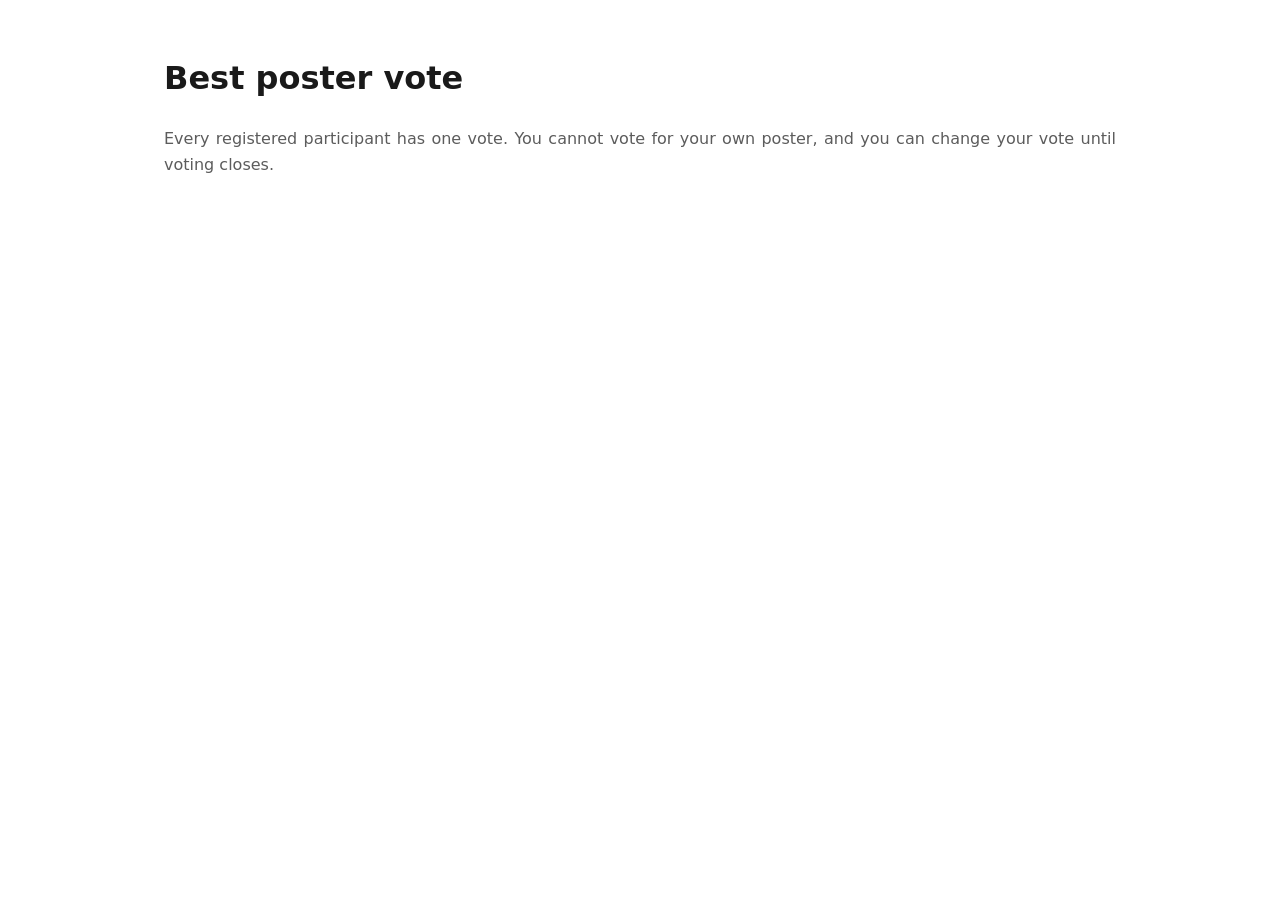
==== vote.html @ e7430e59 "Add best-poster voting with a ballot page and an admin Voting tab Registered participants with a con" ====
<!doctype html>
<html lang="en">
<head>
<meta charset="utf-8">
<meta name="viewport" content="width=device-width, initial-scale=1">
<title>Best poster vote — PINTS</title>
<meta name="description" content="Vote for the best poster at PINTS. Registered participants only, one vote each.">
<link rel="stylesheet" href="css/styles.css">
</head>
<body>
<header id="site-header"></header>
<main class="wrap">
  <h1>Best poster vote</h1>
  <p class="prose muted">Every registered participant has one vote. You cannot vote
    for your own poster, and you can change your vote until voting closes.</p>

  <div id="msg" class="msg" role="status" aria-live="polite"></div>
  <p id="status"></p>
  <form id="ballot" hidden>
    <label for="q">Find a poster
      <span class="hint">Board number, title, author or affiliation.</span>
    </label>
    <input id="q" type="text" autocomplete="off">
    <fieldset>
      <legend>Posters</legend>
      <div id="choices" class="vote-choices"></div>
    </fieldset>
    <div class="actions">
      <button type="submit" id="cast">Cast my vote</button>
      <button type="button" id="withdraw" class="secondary" hidden>Withdraw my vote</button>
    </div>
  </form>
</main>
<footer id="site-footer"></footer>
<script type="module" src="js/page-vote.js"></script>
</body>
</html>
---- css/styles.css ----
:root {
  --ink: #1a1a1a;
  --muted: #5c5c5c;
  --line: #dcdcdc;
  --bg: #ffffff;
  --bg-soft: #f6f6f4;
  --accent: #7b1e3a;
  --accent-soft: #f3e6ea;
  /* The hovered state of a button, both accent and err darkened about 20%.
     Literal hex rather than a color-mix(), to match every other token here and
     so the contrast figures below are a property of the file rather than of
     whatever the browser computes: white text is 10.1:1 on --accent and 12.5:1
     on --accent-dark, so hovering only ever improves legibility. */
  --accent-dark: #62182e;
  --ok: #1c6b3f;
  --warn: #8a5a00;
  --err: #a01b1b;
  --err-dark: #801616;
  --measure: 68ch;
  --radius: 6px;
}

*, *::before, *::after { box-sizing: border-box; }

body {
  margin: 0;
  font: 16px/1.6 system-ui, -apple-system, "Segoe UI", Roboto, sans-serif;
  color: var(--ink);
  background: var(--bg);
  text-align: justify;
}

/* padding-inline rather than the `padding` shorthand. As a shorthand this also
   set padding-block:0, and a class beats an element selector, so it silently
   overrode `main`'s own padding-block on every page — the copy sat flush against
   the header. The header, hero and footer wraps set padding-block explicitly and
   are unaffected either way. */
.wrap { max-width: 62rem; margin: 0 auto; padding-inline: 1.25rem; }
.prose { max-width: none; }
.prose h1, .prose h2, .prose h3 { line-height: 1.25; margin: 2rem 0 .5rem; }
.prose p, .prose ul, .prose ol { margin: 0 0 1rem; }
/* Speaker name + photo, used on the home page under "Keynote", "PINTS without
   borders", and "Invited speakers". .speaker-grid lets several sit side by
   side on a wide screen and stack on a narrow one. */
.speaker { display: flex; align-items: center; gap: .75rem; margin: 0 0 1rem; }
.speaker-photo { width: 4rem; height: 4rem; border-radius: 50%; object-fit: cover; flex: 0 0 auto; }
.speaker-grid { display: flex; flex-wrap: wrap; gap: 0 2rem; }
.speaker a { color: var(--ink); }
/* Photographs side by side in page copy: wrap images in <div class="photo-row">
   in the Pages editor. Markdown puts consecutive images in one <p>, blank-line
   separated ones in several, so the paragraphs step aside (display: contents)
   and the images themselves are the grid items either way. Two to a row on a
   wide screen, one on a phone. */
.photo-row { display: grid; grid-template-columns: repeat(auto-fit, minmax(16rem, 1fr)); gap: .75rem; margin: 0 0 1.5rem; }
.photo-row > p { display: contents; }
.photo-row img { display: block; width: 100%; aspect-ratio: 3 / 2; object-fit: cover; border-radius: var(--radius); }
/* Markdown cannot attach a class, so any image embedded in content/*.md needs a
   global guard — without this a wide logo overflows .prose and makes the whole
   page scroll sideways. */
img { max-width: 100%; height: auto; }
a { color: var(--accent); }

/* Header and nav */
.site-header { border-bottom: 1px solid var(--line); background: var(--bg-soft); }
.site-header .wrap { display: flex; flex-wrap: wrap; align-items: center; gap: .5rem 1.5rem; padding-block: .85rem; }
/* The brand is the PINTS mark rather than the word. Sized by height so the
   header row keeps the height the 1.35rem bold text used to give it; the brain
   sits above the cap line, which is why the box is a little taller than the
   letters look. */
.brand { display: flex; align-items: center; text-decoration: none; }
.brand img { display: block; height: 1.85rem; width: auto; }
/* The hamburger toggle. Hidden here (desktop default); the narrow-viewport
   media query near the end of this file is what actually shows it and turns
   .site-nav into the panel it opens. */
.nav-toggle {
  display: none;
  flex-direction: column;
  justify-content: center;
  align-items: center;
  gap: .3rem;
  width: 2.25rem;
  height: 2.25rem;
  padding: 0;
  margin-left: auto;
  background: none;
  border: none;
  border-radius: var(--radius);
  cursor: pointer;
}
.nav-toggle-bar {
  display: block;
  width: 1.35rem;
  height: 2px;
  background: var(--ink);
  border-radius: 1px;
  transition: transform .2s ease, opacity .2s ease;
}
/* Morphs the three bars into an X when open -- the same button has to read
   as "close" once the panel is showing. */
.nav-toggle[aria-expanded="true"] .nav-toggle-bar:nth-child(1) { transform: translateY(.6rem) rotate(45deg); }
.nav-toggle[aria-expanded="true"] .nav-toggle-bar:nth-child(2) { opacity: 0; }
.nav-toggle[aria-expanded="true"] .nav-toggle-bar:nth-child(3) { transform: translateY(-.6rem) rotate(-45deg); }
@media (prefers-reduced-motion: reduce) {
  .nav-toggle-bar { transition: none; }
}
.site-nav { display: flex; flex-wrap: wrap; gap: .25rem 1.05rem; margin-left: auto; }
/* nowrap so a two-word label like "My account" can never break mid-label and
   drag the row height with it. */
.site-nav a { color: var(--muted); text-decoration: none; padding: .25rem 0; border-bottom: 2px solid transparent; white-space: nowrap; transition: color .2s ease; }
.site-nav a[aria-current="page"] { color: var(--ink); border-bottom-color: var(--accent); }
.site-nav a.auth-link, .site-nav button.auth-link { color: var(--accent); font-weight: 600; }
/* The "Sign out" trigger is a <button>, not a link, since it performs an
   action rather than navigating. Reset to look like the <a> it sits next to. */
.site-nav button.auth-link {
  background: none;
  border: none;
  border-bottom: 2px solid transparent;
  font: inherit;
  cursor: pointer;
  padding: .25rem 0;
  transition: color .2s ease;
}
/* display:contents so the links inside become flex items of .site-nav and pick
   up its gap, rather than bunching together inside the wrapper. */
.site-nav .auth-links { display: contents; }

/* Hover and keyboard focus both flag a nav item the same way: a step darker
   and visually heavier. The weight is faked with a doubled text-shadow
   rather than a real font-weight change -- a real one shifts each glyph's
   own width, which nudges every item after it in the row; the shadow adds
   heft without moving anything. outline: none because that colour + weight
   change on the element itself IS the focus indicator here -- otherwise
   .site-nav button.auth-link would also inherit the thick accent box
   :is(button, .button):focus-visible below draws for real buttons, which
   reads as a stray box around a few words of plain text. */
.site-nav a:hover, .site-nav a:focus-visible,
.site-nav button.auth-link:hover, .site-nav button.auth-link:focus-visible {
  text-shadow: 0 0 .5px currentColor, 0 0 .5px currentColor;
  outline: none;
}
.site-nav a:not(.auth-link):hover, .site-nav a:not(.auth-link):focus-visible {
  color: var(--ink);
}
.site-nav a.auth-link:hover, .site-nav a.auth-link:focus-visible,
.site-nav button.auth-link:hover, .site-nav button.auth-link:focus-visible {
  color: var(--accent-dark);
}

/* The "My account" dropdown under the "Sign out" trigger. Positioned relative
   to .nav-dropdown itself, so it hangs directly under the trigger regardless
   of where that trigger falls in the flex row. */
.nav-dropdown { position: relative; }
/* padding-top, not margin-top, bridges the visual gap down to .nav-dropdown-panel
   below: it is part of THIS element's own box, which stays in the DOM (just
   invisible) the whole time, rather than being blank page the pointer has to
   cross between the trigger and a menu that only exists once hovered. Without
   it, moving the mouse from "Sign out" down to "My account" passes through a
   moment where the pointer is over neither element, :hover on .nav-dropdown
   is lost, and the menu closes before the cursor arrives.

   opacity/visibility/pointer-events, not display: none, so the close/open can
   transition (matches .to-top's pattern above) instead of snapping. */
.nav-dropdown-menu {
  position: absolute;
  top: 100%;
  right: 0;
  padding-top: .6rem;
  opacity: 0;
  visibility: hidden;
  pointer-events: none;
  transform: translateY(-4px);
  transition: opacity .15s ease, transform .15s ease, visibility .15s;
  z-index: 20;
}
/* :focus-within keeps the menu reachable without a mouse: tabbing onto the
   trigger (or into the menu itself) opens it, same as hovering.
   [data-open="true"] is set by js/layout.js on a tap: there is no :hover on a
   touch screen, so the first tap opens the panel instead of acting. */
.nav-dropdown:hover .nav-dropdown-menu,
.nav-dropdown:focus-within .nav-dropdown-menu,
.nav-dropdown[data-open="true"] .nav-dropdown-menu {
  opacity: 1;
  visibility: visible;
  pointer-events: auto;
  transform: translateY(0);
}
/* The actual visible box. Separate from .nav-dropdown-menu so the bridge
   above can stay invisible while this carries all the chrome. No caret: it
   floats clear of the trigger (see the bridge's padding-top above) rather
   than sitting flush against it, so proximity alone reads as "belongs to
   Sign out" without needing an arrow to spell it out. */
.nav-dropdown-panel {
  position: relative;
  min-width: max-content;
  padding: .4rem;
  background: var(--bg);
  border: 1px solid var(--line);
  border-radius: .9rem;
  box-shadow: 0 8px 20px rgb(from var(--ink) r g b / .16);
}
/* Each row gets its own soft highlight on hover, not the panel as a whole --
   the fill belongs to the item you're pointing at. */
.nav-dropdown-panel a {
  display: block;
  color: var(--ink);
  border-bottom: none;
  padding: .55rem .9rem;
  border-radius: .55rem;
  transition: background-color .15s ease;
}
.nav-dropdown-panel a:hover, .nav-dropdown-panel a:focus-visible {
  background: var(--accent-soft);
}

/* Footer */
.site-footer { margin-top: 4rem; border-top: 1px solid var(--line); background: var(--bg-soft); }
.site-footer .wrap { padding-block: 1.5rem; color: var(--muted); font-size: .9rem; }

/* Back to top (js/layout.js). The header is not sticky, so on the long pages —
   the abstract list, the program, the review console with rows open — there is
   otherwise no way back to the nav but dragging.

   visibility, not opacity alone: a transparent button is still in the tab order,
   and tabbing into a control nobody can see is worse than not having one. */
.to-top {
  position: fixed; right: 1rem; bottom: calc(1rem + env(safe-area-inset-bottom));
  width: 2.75rem; height: 2.75rem; padding: 0; border-radius: 50%;
  display: flex; align-items: center; justify-content: center;
  font-size: 1.25rem; line-height: 1;
  box-shadow: 0 2px 8px rgba(0, 0, 0, .25);
  /* Only has to beat the normal flow — nothing else on the site is positioned.
     dialog.confirm lives in the top layer and is above this regardless. */
  z-index: 10;
  opacity: 0; visibility: hidden; pointer-events: none;
  transition: opacity .15s ease, visibility .15s;
}
.to-top-shown { opacity: 1; visibility: visible; pointer-events: auto; }
@media (prefers-reduced-motion: reduce) {
  .to-top { transition: none; }
  /* Belt and braces with js/hero-slider.js, which does not start its timer at
     all under reduced motion: if the slider is ever advanced some other way,
     the photographs still cut rather than slide. */
  .hero-slide { transition: none !important; }
  .album-thumbs img { transition: none; }
  .nav-dropdown-menu { transition: none; }
}

main { padding-block: 2rem 1rem; }
/* The home page's hero is a filled band, not just a rule: its bottom edge needs
   more clearance than a plain header before the copy starts, or the two read as
   one block. */
.hero + main { padding-top: 3.5rem; }

/* Hero */
/* position and overflow are for the photographs behind it (see below); the band
   takes no z-index of its own, so it stays under .to-top's 10 and the normal
   flow decides everything else.

   min-height because content height alone crops a landscape photograph to a
   strip too thin to make out. It scales with the viewport rather than sitting
   at one number: 26rem is a good band on a laptop and far too much of a phone
   screen, and the floor is the height the hero had before the photographs, so
   the band never gets shorter than it used to be at any width.

   The content is centred in that height rather than sitting at the top. Once
   min-height exceeds what the logo and buttons need, the surplus would
   otherwise all fall below them and leave the band looking bottom-heavy. */
.hero {
  position: relative;
  overflow: hidden;
  min-height: clamp(20rem, 30vw, 26rem);
  display: flex;
  flex-direction: column;
  justify-content: center;
  background: var(--accent-soft);
  border-bottom: 1px solid var(--line);
}
/* Positioned and lifted, so the logo and buttons paint above both the photo
   layer and the legibility veil below. The 1 only has to beat those two; it
   stays well under .to-top's 10, which is the only other z-index here.

   The padding is asymmetric on purpose: the action row is the last thing in the
   hero and needs little room under it, while the band itself has to read as
   separate from the copy that follows (see main's padding-top).

   width:100% is not redundant. .hero is a flex column now, which makes this a
   flex item, and .wrap's own `margin: 0 auto` is an auto margin on the cross
   axis -- which switches stretch off and leaves the item shrink-to-fit. The
   column then collapsed to the width of the widest thing in it, taking the
   logo's `width: 100%` down with it. This restores the block-layout behaviour:
   full width, capped by max-width, centred by the auto margins. */
.hero .wrap { position: relative; z-index: 1; width: 100%; padding-block: 3rem 1.75rem; }
/* The wrap spans the full 62rem column across the middle of the band, so it
   would otherwise swallow every click aimed at the photographs behind it --
   including the empty space either side of the logo, which is most of the
   column. Made transparent to the pointer instead, with the buttons switched
   back on: pointer-events is inherited, so that is one declaration and one
   exception rather than a rule per child.

   The logo is deliberately not on that list. It is an image, not a control, and
   clicking it goes to the Archive along with the rest of the band. */
.hero .wrap { pointer-events: none; }
.hero .wrap :is(a, button) { pointer-events: auto; }
/* Room for the chip, which is out of flow and would otherwise sit 3px under the
   buttons at every width between roughly 700 and 1100, where the band's height
   is what the content asks for rather than the min-height. Conditional so a hero
   with no photographs -- and so no link and no chip -- keeps the tight bottom the
   comment above argues for, instead of growing an empty strip under the actions. */
.hero:has(.hero-link:not([hidden])) .wrap { padding-bottom: 3rem; }
/* More air between the logo and the buttons than .actions gives it elsewhere.
   The global 1.5rem is sized for an action row that closes a form, sitting just
   under the last field it applies to. Here the two are separate things -- an
   identity and a set of choices -- and at the hero's size they read as crowded
   at that distance. Scoped to .hero so no form on any other page moves. */
.hero .actions { margin-top: 2.75rem; }

/* Hero photographs (js/hero-slider.js).

   Three layers, and each one is load-bearing:

   1. .hero-photos carries the opacity, rather than each slide carrying its own.
      Two slides overlap mid-transition, and per-slide opacity would make the
      overlap darker than either slide alone -- a visible pulse on every change.

   2. Each slide carries a burgundy veil in `color` blend mode, which keeps the
      photograph's luminosity and takes only hue and saturation from --accent.
      Without it a quarter-strength photograph over --accent-soft comes out a
      flat grey-pink and the band stops reading as the PINTS colour at all.

   3. .hero::after, below, lifts the middle back up for the text.

   The opacity and the veil's alpha are a matched pair, not two free knobs. The
   veil covers the middle of the band, where all the type is, so raising it buys
   back the contrast that raising the opacity costs -- while the band's left and
   right thirds, which the veil fades out over, keep the full strength. Moving
   one without the other is what makes the hero either muddy or illegible.
   Measured behind the type, against a black pixel -- the worst case any
   photograph can present: .45/.78 holds the wordmark at 6.7:1 and the date line
   at 4.4:1. Over a mid-tone the date line is 4.9:1. See the contrast note on
   .hero::after. */
.hero-photos { position: absolute; inset: 0; opacity: var(--hero-photo-opacity, .45); }
/* Legibility veil, over the photographs and under the logo.

   The hero's text is the logo SVG, and its date and subtitle lines are #808080
   -- which manages only 3.3:1 against the bare --accent-soft band, before any
   photograph darkens it further. This puts --accent-soft back over the middle
   of the band, where .wrap's 62rem column sits, and fades out to nothing at the
   edges so the photographs stay at full strength either side of the type.

   That grey is the ceiling on how clear the photographs can get: it is what
   stops --hero-photo-opacity going higher, not the logo itself, which has
   contrast to spare. Fixing GREY in scripts/logo/build_logo.py would lift the
   ceiling for both numbers -- see the README.

   It cannot be a ::before: generated content before the first child would paint
   under .hero-photos rather than over it, which is why .hero .wrap needs the
   z-index above -- this ::after is the last child and would otherwise cover the
   logo along with the photographs.

   The end stops are --accent-soft at zero alpha, written with relative colour
   syntax, and NOT the `transparent` keyword. `transparent` is rgba(0,0,0,0), so
   a gradient running to it interpolates through transparent *black* and lays a
   grey cast over both ends of the band -- visible even with no photographs
   behind it, where this layer is supposed to be invisible. Fading to the same
   colour at zero alpha keeps the hue constant, which makes the whole veil a
   no-op over the bare --accent-soft band. */
.hero::after {
  content: "";
  position: absolute; inset: 0;
  pointer-events: none;
  background: linear-gradient(90deg,
    rgb(from var(--accent-soft) r g b / 0) 0%,
    rgb(from var(--accent-soft) r g b / .78) 20%,
    rgb(from var(--accent-soft) r g b / .78) 80%,
    rgb(from var(--accent-soft) r g b / 0) 100%);
}
/* Every slide waits off the right edge; .hero's overflow:hidden clips it there.
   No transition in this state on purpose -- a slide that has just stopped being
   .leaving returns here, and it must jump back rather than fly across the band
   in front of the reader. */
.hero-slide {
  position: absolute; inset: 0;
  background-size: cover; background-position: center;
  transform: translateX(100%);
  /* So the duotone below blends with this slide's own photograph and nothing
     else. Not left to the transform to isolate: the on-screen slide is
     `transform: none`, which creates no stacking context, and the tint would
     then reach the hero band underneath. */
  isolation: isolate;
}
/* The burgundy duotone, per slide rather than over the whole layer. On the
   layer it painted even with no slides beneath it -- blending against nothing
   leaves the source colour, so an empty hero came out washed burgundy instead
   of the plain --accent-soft band it is supposed to be. */
.hero-slide::after {
  content: "";
  position: absolute; inset: 0;
  background: var(--accent);
  mix-blend-mode: color;
}
/* The band itself is the link to the Archive (js/page-content.js reveals it once
   photographs have actually mounted), and .hero-credit is the corner of it that
   says so.

   One link, two affordances: the chip answers "is this clickable?", and the
   band-sized target means nobody has to hit the chip to act on the answer. The
   chip is a span rather than a second anchor -- two links to the same page would
   be two tab stops announcing the same destination -- which also means the
   accessible name is its own visible text and needs no aria-label.

   z-index 1 lifts the link over the photo layer and over .hero::after; .wrap
   carries the same 1 and comes later in the markup, so the buttons still paint
   on top of this and still take their own clicks. */
.hero-link {
  position: absolute;
  inset: 0;
  z-index: 1;
  cursor: pointer;
  /* The chip is inside the anchor and would otherwise inherit the underline the
     UA puts on every link. It gets one back on hover, below. */
  text-decoration: none;
}
/* A ring rather than anything that touches the photographs. Lifting
   --hero-photo-opacity on hover was the obvious cue and the wrong one: it is
   half of a matched pair with the .hero::after alpha, and moving it alone takes
   the date line under 4.5:1 against a dark photograph. This sits at the band's
   edges, where there is no type at all. */
.hero-link:hover { box-shadow: inset 0 0 0 2px rgb(from var(--accent) r g b / .2); }
/* Inset, because an element the size of the band would otherwise draw its ring
   half under the header and off the sides of the window. */
.hero-link:focus-visible { outline: 3px solid var(--accent); outline-offset: -3px; }

/* The chip, sitting in the corner of the band like a photo credit.

   It carries its own background rather than trusting .hero::after for contrast:
   that veil fades to nothing at exactly the left and right edges, which is where
   this sits, so the text would otherwise be reading against an uncontrolled
   photograph at full strength.

   Anchored to the band's edge, not to .wrap's 62rem column -- past that width
   the two part company, and the corner of the photograph is where a credit
   belongs. */
.hero-credit {
  position: absolute;
  right: 1.25rem;
  bottom: .75rem;
  padding: .3rem .6rem;
  border: 1px solid var(--line);
  border-radius: var(--radius);
  background: rgb(from var(--bg) r g b / .85);
  color: var(--accent);
  font-size: .82rem;
  line-height: 1.3;
}
/* Driven by the link, not by the chip: the whole band is the target, so pointing
   anywhere in it should light the chip up rather than only the 236px that
   happen to be under the words. */
.hero-link:is(:hover, :focus-visible) .hero-credit { background: var(--bg); text-decoration: underline; }
.hero-slide.current { transform: none; transition: transform .9s ease; }
.hero-slide.leaving { transform: translateX(-100%); transition: transform .9s ease; }
/* The h1 holds only the logo image, so it carries no type of its own. `font:
   inherit` matters beyond tidiness: --measure is 68ch, and ch is the width of
   the element's own "0" — under the h1's bold display font that came out 9%
   wider than the identical rule on .prose. */
.hero h1 { margin: 0 0 .5rem; font: inherit; }
/* index.html puts the header logo inside the h1, so the h1's own margin still
   does the spacing.

   The cap used to be --measure, matching the prose column below so the hero and
   the page copy shared one left-to-right rhythm. It is wider than that now, to
   hold its own against the photographs behind it -- so the logo deliberately
   runs past the right edge of the text column below. width:100% keeps it
   shrinking to fit on a narrow screen, where the cap never comes into play. */
.hero h1 .logo {
  display: block;
  width: 100%;
  max-width: var(--hero-logo-width, 46rem);
  height: auto;
}

/* Cards, tables, forms */
figure { margin: 1rem 0; }
figcaption { margin-top: .35rem; max-width: var(--measure); color: var(--muted); font-size: .9rem; }
/* Inside an abstract panel card, the caption sits directly under the abstract
   body — it should wrap and set type at the same width and size as that text,
   not the global reading measure, which is narrower than the card. */
.card figcaption, .abstract-body figcaption { max-width: none; font-size: inherit; }

.card { border: 1px solid var(--line); border-radius: var(--radius); padding: 1rem 1.25rem; margin-bottom: 1rem; background: var(--bg); }
/* h1 when the card is a whole page (a shared abstract link), h3 in a list.
   Sized here rather than by level, so one abstract does not shout just
   because it happens to be alone on the page. */
.card :is(h1, h2, h3) { margin: 0 0 .25rem; font-size: 1.25rem; }
.card .byline { color: var(--muted); font-size: .92rem; margin: 0 0 .5rem; }
/* Status, topic and the share link share one line above the byline. */
.card .card-meta { margin: 0 0 .5rem; }
.card .card-meta:empty { display: none; }
/* The decision, not a label: a status pill is a statement about this abstract,
   so it is the one pill that carries colour. The three tones reuse the --ok /
   --warn / --err tokens and the tints .msg already uses, so nothing new enters
   the palette. Undecided is amber rather than grey because "waiting on us" is a
   state the committee should see, not a default. */
.pill.status { font-weight: 600; }
.pill.status-review { border-color: var(--warn); color: var(--warn); background: #fdf6e7; }
.pill.status-accepted { border-color: var(--ok); color: var(--ok); background: #eef7f1; }
.pill.status-rejected { border-color: var(--err); color: var(--err); background: #fbeeee; }
.permalink { font-size: .85rem; }

/* The public abstract list: one row per abstract, body behind a disclosure.
   A poster session runs to hundreds, so the row is the unit that has to stay
   cheap to scan — hence a tighter margin than the generic `details` rule, which
   was written for a single disclosure on the account page. */
.abstract { margin: 0 0 .4rem; }
.abstract > summary {
  display: flex; flex-wrap: wrap; align-items: baseline; gap: .35rem .75rem;
  padding: .55rem .85rem; font-weight: 400;
}
.abstract > summary:hover { background: var(--bg-soft); }
/* The title carries the weight; the author is the secondary cue you scan for
   when you already know whose poster you are looking for. */
.abstract .summary-title { font-weight: 600; }
.abstract .summary-authors { color: var(--muted); font-size: .92rem; }
.abstract .abstract-body { padding: .75rem 1rem 1rem; }
.abstract .abstract-body > .byline:first-child { margin-top: 0; }

/* The review console reuses the public list's row, plus the one number a
   decision meeting sorts on. Pushed to the end so the titles stay left-aligned
   however long the author line runs. */
.admin-abstract .summary-score { margin-left: auto; color: var(--muted); font-size: .9rem; white-space: nowrap; }
.admin-abstract > summary { gap: .35rem .6rem; }
.admin-abstract .actions { margin-top: 1rem; }

.topic-heading { margin: 2rem 0 .75rem; font-size: 1.15rem; }
.topic-heading .muted { font-weight: 400; font-size: .9rem; }
#expand-all { margin-bottom: 1rem; }

/* The best-poster ballot (vote.html). The whole row is the label, so a thumb
   on a phone at the poster session hits a target wider than the radio. The
   current vote is tinted with the accent rather than coloured as a status: it
   is the visitor's choice, not a decision about the poster. */
.vote-choices { display: grid; gap: .35rem; margin-top: 1rem; }
.vote-choice {
  display: flex; align-items: flex-start; gap: .6rem; margin: 0;
  padding: .5rem .75rem; border: 1px solid var(--line); border-radius: var(--radius);
  font-weight: 400; cursor: pointer; text-align: left;
}
.vote-choice:hover { background: var(--bg-soft); }
.vote-choice:has(input:checked) { border-color: var(--accent); background: var(--accent-soft); }
.vote-choice:has(input:disabled) { cursor: default; opacity: .6; }
.vote-choice input { margin-top: .4rem; }
.vote-choice > span { display: flex; flex-direction: column; }
.vote-title { font-weight: 600; }
.vote-authors { color: var(--muted); font-size: .92rem; }
.vote-control { margin: .75rem 0 0; display: flex; flex-wrap: wrap; align-items: center; gap: .5rem; }
.vote-mine { color: var(--accent); }
.vote-banner a { font-weight: 600; }

/* Admin voting tab: one bar per poster, the share of counted ballots. */
.vote-stats { display: flex; flex-wrap: wrap; gap: .75rem; margin: 1rem 0; }
.vote-stat { border: 1px solid var(--line); border-radius: var(--radius); padding: .6rem .9rem; min-width: 9rem; }
.vote-stat strong { display: block; font-size: 1.5rem; line-height: 1.2; font-variant-numeric: tabular-nums; }
.vote-stat span { color: var(--muted); font-size: .85rem; }
.vote-bar { display: block; height: .5rem; background: var(--accent); border-radius: 999px; min-width: 2px; }
.vote-bar-track { display: block; width: 8rem; background: var(--bg-soft); border-radius: 999px; }
td.num { text-align: right; font-variant-numeric: tabular-nums; white-space: nowrap; }
.vote-voters { margin: .25rem 0 0; padding-left: 1.1rem; color: var(--muted); font-size: .9rem; }

/* Printing the abstract list should yield an abstract book. The rows are opened
   from a beforeprint handler rather than by a rule here — their bodies are built
   lazily, so there would otherwise be nothing for CSS to reveal. This only has
   to strip the controls and the chrome around them. */
@media print {
  .site-header, .site-footer, .to-top, #filters, #expand-all, #count, #submit-panel, .permalink { display: none; }
  .abstract, .card { border: 0; padding-inline: 0; break-inside: avoid; }
  .abstract > summary { list-style: none; padding-inline: 0; }
  .abstract > summary::-webkit-details-marker { display: none; }
  .abstract .abstract-body { padding-inline: 0; }
}

/* The abstract-submission disclosure on account.html. Closed by default, so the
   summary has to read as a button people can find. */
details { border: 1px solid var(--line); border-radius: var(--radius); margin: 1rem 0; }
details > summary { padding: .75rem 1rem; cursor: pointer; font-weight: 600; }
details[open] > summary { border-bottom: 1px solid var(--line); }
details > :not(summary) { padding: 0 1rem 1rem; }

/* The in-place abstract editor. It borrows the disclosure's chrome deliberately:
   editing an abstract and submitting a new one are the same form, so they should
   read as the same component. The body's padding is also what keeps the action
   row off the top border of the next abstract's card. */
.panel { border: 1px solid var(--line); border-radius: var(--radius); margin: 1rem 0; background: var(--bg); }
.panel > .panel-head { padding: .75rem 1rem; font-weight: 600; border-bottom: 1px solid var(--line); }
.panel > .panel-body { padding: 0 1rem 1rem; }
/* An archive year folds: its panel is a <details> and its head the <summary>.
   Keyed on the element rather than the class, because .panel and .panel-head are
   shared with the abstracts tab and the submit page, where both are plain divs
   and neither should move. */
details.panel > summary.panel-head { cursor: pointer; }
details.panel > summary.panel-head:focus-visible { outline: 2px solid var(--accent); outline-offset: -2px; }
/* Closed, the head's rule would sit directly on top of the panel's own bottom
   border and read as a doubled line. */
details.panel:not([open]) > summary.panel-head { border-bottom: 0; }

/* Confirmation modals (js/confirm-dialog.js). */
dialog.confirm {
  border: 1px solid var(--line); border-radius: var(--radius); padding: 1.25rem;
  width: min(34rem, calc(100vw - 2rem)); background: var(--bg); color: var(--ink);
}
dialog.confirm::backdrop { background: rgba(0, 0, 0, .35); }
dialog.confirm h2 { margin: 0 0 .5rem; font-size: 1.15rem; }
dialog.confirm p { margin: 0; }
dialog.confirm .actions { margin-top: 1.25rem; }

.table-scroll { overflow-x: auto; }
table { border-collapse: collapse; width: 100%; }
th, td { text-align: left; padding: .5rem .75rem; border-bottom: 1px solid var(--line); vertical-align: top; }
th { font-size: .82rem; text-transform: uppercase; letter-spacing: .04em; color: var(--muted); }
tr.kind-break td, tr.kind-lunch td { color: var(--muted); font-style: italic; }
td.time { white-space: nowrap; font-variant-numeric: tabular-nums; }

/* Row actions are one line: this is the narrowest column, so Edit and Delete
   would otherwise stack and double every row's height. The table already sits
   in .table-scroll, which absorbs the extra width on a narrow screen. */
td.tools { white-space: nowrap; width: 1%; }

/* Author reordering, on the submit-an-abstract form: a drag handle for the
   mouse, plus ↑/↓ buttons that do the same move for a keyboard or on touch,
   where the drag handle does not respond. */
.a-handle { white-space: nowrap; width: 1%; }
.drag-handle { display: inline-block; cursor: grab; font-size: 1.1rem; line-height: 1; margin-right: .35rem; color: var(--muted); }
.a-move { display: inline-flex; flex-direction: column; gap: .15rem; vertical-align: middle; }
.a-move button { padding: .05rem .4rem; font-size: .75rem; line-height: 1.4; }
tr.dragging { opacity: .4; }

/* The title is what the reader is scanning for, so it carries the weight. The
   muted rows keep theirs: coffee and lunch are the punctuation between sessions,
   and bolding them would flatten the distinction the italics are making. */
.program td.what { font-weight: 600; }
.program tr.kind-break td.what, .program tr.kind-lunch td.what { font-weight: 400; }

/* Program sessions. Each <tbody class="session session-*"> is one block: a
   banner row naming it, then its items, all sharing a tint so the eye can find
   where a session starts and ends without reading the times.

   The tints are deliberately pale — they sit behind body text, so they are
   chosen for a comfortable contrast ratio against --ink rather than for
   punch, and the left border is what actually marks the block for anyone who
   cannot separate the hues. */
.program tbody.session { --session-tint: var(--bg-soft); }
.program tbody.session-cognitive { --session-tint: #e6eef7; }
.program tbody.session-computational { --session-tint: #f7e7e4; }
.program tbody.session-systems { --session-tint: #e7f0e6; }
.program tbody.session-keynote { --session-tint: #eceaef; }
.program tbody.session td, .program tbody.session th { background: var(--session-tint); }
.program tbody.session > tr > :first-child { border-left: 3px solid rgba(0, 0, 0, .18); }
/* The banner reads as a heading inside the table, so it takes the weight the
   rows do not: no uppercase, because it carries a proper name. */
.program tr.session-head > * {
  font-weight: 700; color: var(--ink); font-size: 1rem;
  text-transform: none; letter-spacing: normal; padding-block: .6rem;
}
.program tr.session-head th { white-space: nowrap; }

form { max-width: var(--measure); }
fieldset { border: 1px solid var(--line); border-radius: var(--radius); padding: 0 1rem 1rem; margin: 0 0 1.5rem; }
legend { padding: 0 .4rem; font-weight: 600; }
fieldset .hint { display: block; font-size: .85rem; color: var(--muted); margin: .75rem 0 0; }
input[readonly] { background: var(--bg-soft); color: var(--muted); }
label { display: block; margin: 1rem 0 .25rem; font-weight: 600; }
label .hint { display: block; font-weight: 400; font-size: .85rem; color: var(--muted); }
input[type="text"], input[type="email"], input[type="password"], input[type="time"],
input[type="date"], input[type="datetime-local"], input[type="number"], select, textarea {
  width: 100%; padding: .5rem .6rem; border: 1px solid var(--line);
  border-radius: var(--radius); font: inherit; background: var(--bg); color: var(--ink);
}
textarea { min-height: 12rem; resize: vertical; }
.checkline { display: flex; align-items: flex-start; gap: .5rem; margin: 1rem 0; }
.checkline input { margin-top: .35rem; }
.checkline label { margin: 0; }

/* A pair of narrow fields (start/end time and the like) that would otherwise
   each claim a full-width row for a value a few characters wide. flex-wrap
   lets the pair drop back to one-per-line if the form is ever squeezed
   narrower than two comfortable time fields. */
.field-row { display: flex; flex-wrap: wrap; gap: 0 1rem; }
.field-row > div { flex: 1 1 8rem; }

button, .button {
  font: inherit; font-weight: 600; padding: .5rem 1rem; border-radius: var(--radius);
  border: 1px solid var(--accent); background: var(--accent); color: #fff; cursor: pointer;
  text-decoration: none; display: inline-block;
}
button.secondary, .button.secondary { background: transparent; color: var(--accent); }
button.danger { background: var(--err); border-color: var(--err); }
button[disabled] { opacity: .5; cursor: not-allowed; }
.actions { display: flex; flex-wrap: wrap; gap: .5rem; margin-top: 1.5rem; }

/* Hover: the button rises and fills.
 *
 * Buttons were the one control on this site that did nothing under the cursor.
 * The nav links (:hover above), the abstract rows, the archive thumbnails and
 * the hero band all answer it, so this closes a gap rather than decorating the
 * home page -- which is why it is one rule on `button, .button` and not four
 * buttons in the hero.
 *
 * FIVE BUTTONS OPT OUT, and all five are buttons only in the DOM sense:
 *   .to-top        carries its own shadow and its own transition, and fades
 *                  itself in from opacity: 0.
 *   .album-thumb   is an image with a button wrapped round it. `background:
 *                  none` is deliberate and .album-thumb:hover img already owns
 *                  the hover there.
 *   .tabs button   is deliberately chrome-less. A filled background would
 *                  destroy the tab strip, and its selected state is a
 *                  border-bottom-color that a border transition would blur.
 *   .site-nav button.auth-link  is the "Sign out" trigger. It has its own
 *                  plain colour+weight hover language (above, with the rest
 *                  of the nav), and without this exclusion it still picked up
 *                  this rule's box-shadow and lift -- background and colour
 *                  were overridden by the more specific nav rule, but nothing
 *                  overrode those two, so "Sign out" got a floating shadow
 *                  with no fill behind it: a stray box around plain text.
 *   .nav-toggle    the hamburger button has its own bar-morph animation on
 *                  [aria-expanded] instead -- the same box-shadow-with-no-fill
 *                  problem as "Sign out" above, same fix.
 *
 * THE :where() INSIDE :not() IS LOAD-BEARING, not a stylistic choice. :not()
 * takes the specificity of its most specific argument, so a bare
 * :not(..., .tabs button) would inherit (0,1,1) and push this rule to (0,3,1)
 * -- high enough to beat button.danger:hover below and swallow the red.
 * :where() is always zero, which pins this at (0,2,0). That ties
 * .button.secondary above, so THIS BLOCK MUST STAY BELOW IT: the tie is broken
 * on source order, and moving it up silently loses the fill on every
 * <a class="button secondary">.
 *
 * :not([disabled]) is the other load-bearing piece. button[disabled] sets
 * opacity only, and :hover matches a disabled control even where events do not
 * fire -- so without it the permanently disabled ones (the first photo's "move
 * up" in the admin, "Edit submission" on an accepted abstract) would lift and
 * fill under the cursor and promise something they will not do.
 *
 * The whole thing is behind (hover: hover) and (pointer: fine) because a touch
 * browser applies :hover on tap and leaves it applied until the next tap
 * somewhere else, which would leave the last button anybody touched lit up. */
@media (hover: hover) and (pointer: fine) {
  :is(button, .button):not(:where(.to-top, .album-thumb, .tabs button, .site-nav button.auth-link, .nav-toggle)) {
    transition: transform .15s ease, box-shadow .15s ease,
                background-color .15s ease, border-color .15s ease, color .15s ease;
  }
  :is(button, .button):not(:where([disabled], .to-top, .album-thumb, .tabs button, .site-nav button.auth-link, .nav-toggle)):hover {
    transform: translateY(-2px);
    box-shadow: 0 4px 10px rgb(from var(--ink) r g b / .18);
    /* Named for all three variants at once: a secondary fills from transparent,
       a primary darkens, and .danger is corrected on the next rule. */
    background: var(--accent-dark);
    border-color: var(--accent-dark);
    color: #fff;
  }
  /* (0,2,1), so it beats the (0,2,0) above. Without this a Delete button turns
     burgundy on hover -- losing the one colour that says what it does at the
     exact moment somebody is about to press it. */
  button.danger:not([disabled]):hover {
    background: var(--err-dark);
    border-color: var(--err-dark);
  }
}

/* A SECOND reduced-motion block, and it has to be here rather than in the one
   near the top of this file. That block sits at the head of the stylesheet,
   above the transition declared just now, and a media query grants no extra
   specificity -- so an equally specific rule later in the source wins over it
   regardless. Cancelling the movement from up there would look correct and do
   nothing.

   The fill stays. It is the affordance; only the travel is the motion. */
@media (prefers-reduced-motion: reduce) {
  :is(button, .button) { transition: none; }
  :is(button, .button):hover { transform: none; }
}

/* Keyboard parity. Buttons had no focus style of their own and fell back to the
   UA outline; now that the cursor gets an answer, the keyboard needs the same
   one. Matches the outline .hero-link and .album-thumb already use.
   :focus-visible rather than :focus, so the confirm dialog's buttons -- focused
   programmatically the moment it opens -- do not ring after a mouse click. */
:is(button, .button):focus-visible { outline: 3px solid var(--accent); outline-offset: 2px; }

/* Status messages */
.msg { padding: .6rem .9rem; border-radius: var(--radius); margin: 1rem 0; border: 1px solid; }
.msg.ok { color: var(--ok); border-color: var(--ok); background: #eef7f1; }
.msg.warn { color: var(--warn); border-color: var(--warn); background: #fdf6e7; }
.msg.err { color: var(--err); border-color: var(--err); background: #fbeeee; }
.msg ul { margin: .25rem 0 0 1rem; padding: 0; }
.msg:empty { display: none; }

.muted { color: var(--muted); }
.pill { display: inline-block; font-size: .78rem; padding: .1rem .5rem; border-radius: 999px; background: var(--bg-soft); border: 1px solid var(--line); color: var(--muted); }
.poster-no { font-weight: 700; color: var(--accent); }
sup { font-size: .7em; }

/* Admin tabs */
/* Admin: the review console's filter bar and per-organizer review block. */
.filters { display: flex; flex-wrap: wrap; gap: .75rem 1rem; align-items: flex-end; margin: 1rem 0; }
.filters .filter { margin: 0; font-size: .85rem; color: var(--muted); }
.filters .filter input, .filters .filter select { min-width: 9rem; margin-top: .2rem; }
.filters button { align-self: flex-end; }

.review { border-top: 1px solid var(--line); margin-top: 1rem; padding-top: .75rem; }
.review > p { margin: 0 0 .5rem; }
.review .filter { display: inline-block; font-size: .85rem; color: var(--muted); margin: 0; }
.review .filter select { width: auto; min-width: 5rem; margin-left: .5rem; }
.review details { margin-top: .75rem; }
.review details p { margin: .35rem 0 0; }

.tabs { display: flex; flex-wrap: wrap; gap: .5rem; border-bottom: 1px solid var(--line); margin-bottom: 1.5rem; }
.tabs button { background: transparent; color: var(--muted); border: none; border-bottom: 2px solid transparent; border-radius: 0; padding: .5rem .75rem; }
.tabs button[aria-selected="true"] { color: var(--ink); border-bottom-color: var(--accent); }
[hidden] { display: none !important; }

/* Archive slideshow. One photograph at a time; the stage keeps a fixed height
   so paging through portrait and landscape shots does not make the page jump. */
.slideshow { border: 1px solid var(--line); border-radius: var(--radius); background: var(--bg-soft); padding: 1rem; }
.slideshow:focus-visible { outline: 2px solid var(--accent); outline-offset: 2px; }
.slideshow figure { margin: 0; }
.slideshow img { display: block; margin: 0 auto; max-height: 30rem; max-width: 100%; width: auto; border-radius: var(--radius); }
/* The global figcaption is capped at the reading measure, which is narrower
   than the stage and would leave the caption off to the left of its photo. */
.slideshow figcaption { max-width: none; text-align: center; }
.slide-nav { display: flex; align-items: center; justify-content: center; gap: 1rem; margin-top: .75rem; }
.slide-nav button { min-width: 3rem; font-size: 1.25rem; line-height: 1; padding: .35rem 1rem; }

/* An album mounted under the edition it belongs to.
   .prose caps its children at the reading measure (--measure, 68ch) so lines
   stay readable, and a photograph squeezed to text width is a waste of it. But
   `max-width: none` alone buys nothing — the cap is on .prose itself, and no
   child can be wider than its parent — so the album is given an explicit width
   and overflows to the right, landing on the wrap's content edge because .prose
   starts on its left one.
   Only once the wrap has stopped growing: at 62rem and up its content box is
   exactly 62rem - 2.5rem, a fixed number with no vw in it. A vw-based bleed
   would read the scrollbar's width as page width on the browsers that still
   have one, and overflow the page by it at exactly the narrow sizes where
   there was nothing to gain. */
.prose > .archive-album { margin: 1.25rem 0 2rem; }
@media (min-width: 62rem) {
  .prose > .archive-album { width: calc(62rem - 2.5rem); max-width: none; }
}

/* Thumbnail strip. It scrolls sideways rather than wrapping onto rows, because
   an album of forty photographs would otherwise push the next edition's copy
   off the bottom of the screen. `position: relative` is load-bearing:
   revealThumb() in js/slideshow.js reads offsetLeft, which is measured against
   the nearest positioned ancestor and has to be the strip. */
.album-thumbs {
  position: relative; display: flex; gap: .5rem; margin-top: .75rem;
  padding-bottom: .35rem; overflow-x: auto; overscroll-behavior-x: contain;
  scrollbar-width: thin;
}
.album-thumb { flex: 0 0 auto; padding: 0; border: 0; background: none; line-height: 0; cursor: pointer; }
.album-thumb:focus-visible { outline: 2px solid var(--accent); outline-offset: 2px; border-radius: var(--radius); }
/* Overrides .slideshow img above, which centres the stage photograph and lets it
   grow to 30rem tall — neither of which a thumbnail wants. */
.album-thumbs img {
  width: 5.5rem; height: 3.75rem; margin: 0; max-height: none;
  object-fit: cover; border: 1px solid var(--line); border-radius: var(--radius);
  opacity: .6; transition: opacity .15s ease;
}
.album-thumb:hover img, .album-thumb:focus-visible img { opacity: 1; }
/* Faded until it is the one on the stage. Both the outline and the full opacity
   carry it, so it is not colour alone that says which photograph you are on. */
.album-thumb[aria-current] img { opacity: 1; border-color: var(--accent); box-shadow: 0 0 0 2px var(--accent); }

/* Admin archive tab: a thumbnail with its caption under it. */
.archive-admin { display: flex; flex-wrap: wrap; gap: 1rem; margin-top: 1rem; }
.archive-admin > div { width: 12rem; }
.archive-admin img { width: 100%; height: 8rem; object-fit: cover; border-radius: var(--radius); border: 1px solid var(--line); }
.archive-admin input { margin-top: .35rem; font-size: .85rem; }

.sponsors { display: flex; flex-wrap: wrap; gap: 1.5rem; align-items: center; margin-top: 1rem; }
.sponsors img { max-height: 3.5rem; width: auto; }

@media (max-width: 40rem) {
  /* Anchors the dropdown panel below: .site-nav[data-open] is positioned
     relative to this, not to .wrap, so it spans the full header edge to
     edge rather than just the 62rem column. */
  .site-header { position: relative; }
  .site-header .wrap { padding-block: .75rem; }
  .nav-toggle { display: flex; }
  /* Collapsed by default; .site-nav[data-open="true"] below is what
     js/layout.js's navToggle() actually shows. */
  .site-nav { display: none; margin-left: 0; width: 100%; }
  .site-nav[data-open="true"] {
    display: flex;
    flex-direction: column;
    align-items: stretch;
    gap: .15rem;
    position: absolute;
    top: 100%;
    left: 0;
    right: 0;
    padding: .5rem 1.25rem 1rem;
    background: var(--bg);
    border-bottom: 1px solid var(--line);
    box-shadow: 0 8px 20px rgb(from var(--ink) r g b / .16);
    /* Above the account dropdown's own panel (z-index 20), which nests
       inside this one and must still paint over the rows below it. */
    z-index: 30;
    /* Rows stay full-width (align-items: stretch, above) for a big tap
       target, but the text itself reads right-aligned. */
    text-align: right;
  }
  /* The floating "My account" card is its own small self-contained menu,
     not one of the stacked rows -- it keeps its normal left alignment. */
  .site-nav[data-open="true"] .nav-dropdown-panel { text-align: left; }
  .site-nav[data-open="true"] a,
  .site-nav[data-open="true"] button.auth-link {
    padding-block: .6rem;
  }
}
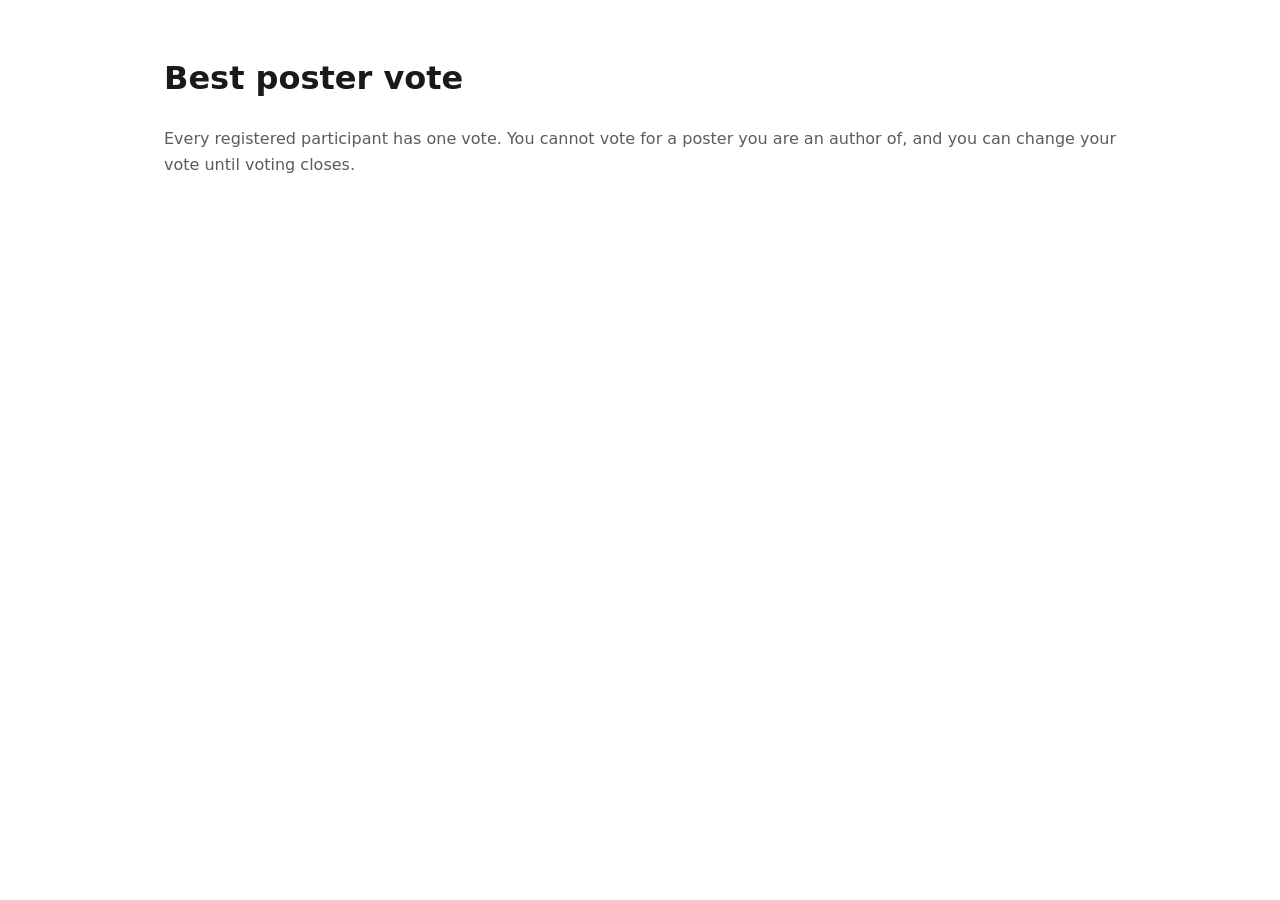
==== commit a6ce9ff8: "Block co-authors from voting for posters they are named on Co-authors are names on the abstract, not" ====
--- a/vote.html
+++ b/vote.html
@@ -12,7 +12,7 @@
 <main class="wrap">
   <h1>Best poster vote</h1>
   <p class="prose muted">Every registered participant has one vote. You cannot vote
-    for your own poster, and you can change your vote until voting closes.</p>
+    for a poster you are an author of, and you can change your vote until voting closes.</p>
 
   <div id="msg" class="msg" role="status" aria-live="polite"></div>
   <p id="status"></p>
--- a/css/styles.css
+++ b/css/styles.css
@@ -564,6 +564,7 @@
 .vote-bar-track { display: block; width: 8rem; background: var(--bg-soft); border-radius: 999px; }
 td.num { text-align: right; font-variant-numeric: tabular-nums; white-space: nowrap; }
 .vote-voters { margin: .25rem 0 0; padding-left: 1.1rem; color: var(--muted); font-size: .9rem; }
+.vote-own-flag { color: var(--warn); font-size: .85rem; margin-top: .2rem; }
 
 /* Printing the abstract list should yield an abstract book. The rows are opened
    from a beforeprint handler rather than by a rule here — their bodies are built
@@ -660,6 +661,8 @@
   text-transform: none; letter-spacing: normal; padding-block: .6rem;
 }
 .program tr.session-head th { white-space: nowrap; }
+/* The chair is part of the banner but not its title. */
+.program tr.session-head .session-chair { font-weight: 400; }
 
 form { max-width: var(--measure); }
 fieldset { border: 1px solid var(--line); border-radius: var(--radius); padding: 0 1rem 1rem; margin: 0 0 1.5rem; }
